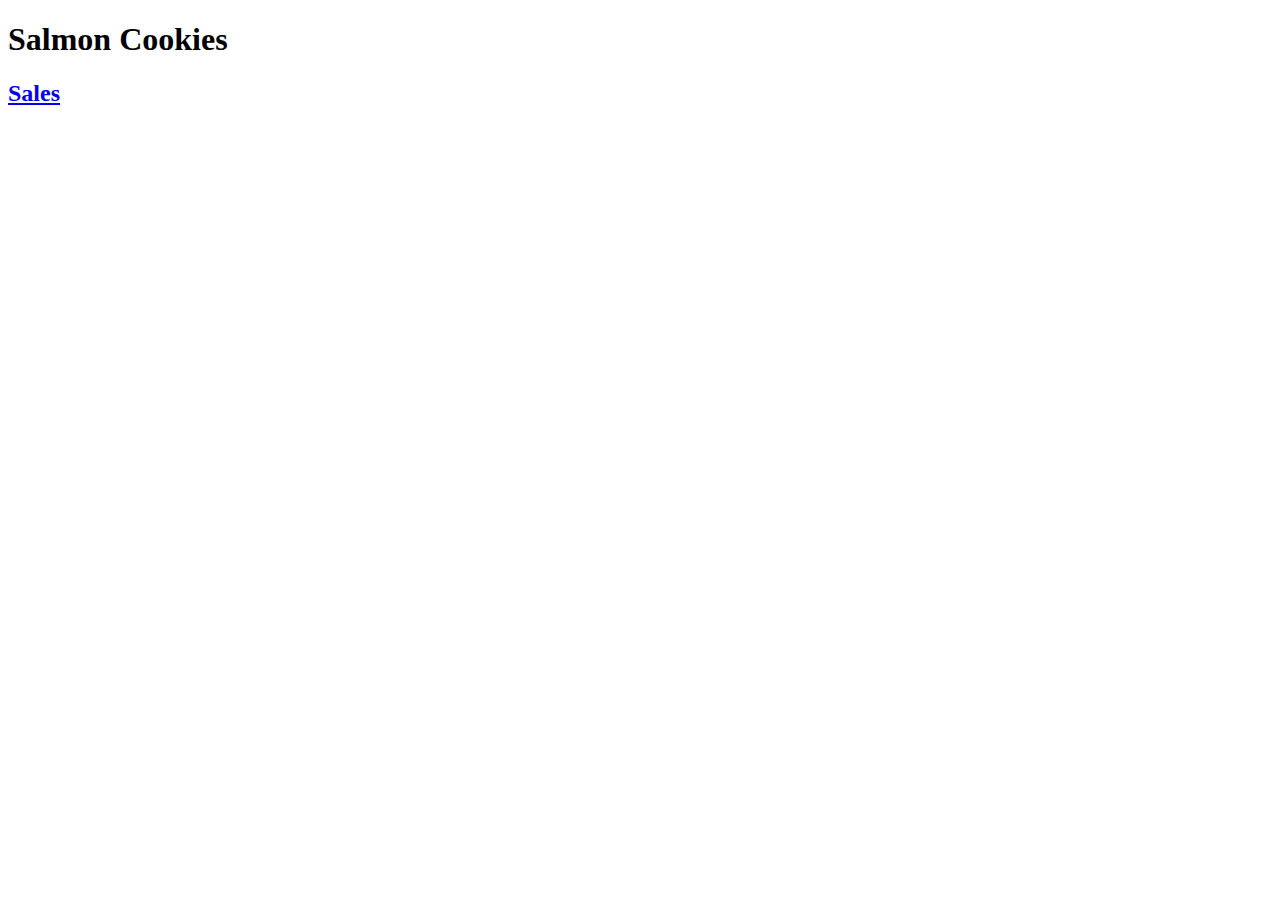
==== index.html @ 766f2ae8 "compeleted lab 6" ====
<!DOCTYPE html>
<html lang="en">
<head>
  <title>Salmon Cookies</title>
  <link rel="stylesheet" href="css/reset.css">
  <link rel="stylesheet" href="css/style.css">
</head>
<body>
  <h1>Salmon Cookies</h1>
  <main>
    <h2></h2>
    <h2><a href="sale.html">Sales</a></h2>
    <section id="Salmon Cookies"></section>

    <!-- generate this from js: -->
<!--
        <article>
           <h2></h2>
           <p></p>
           <ul>
             <li></li>
           </ul>
           <img>
        </article>
        -->

  </main>
  <script src="js/app.js"></script>
</body>
</html>
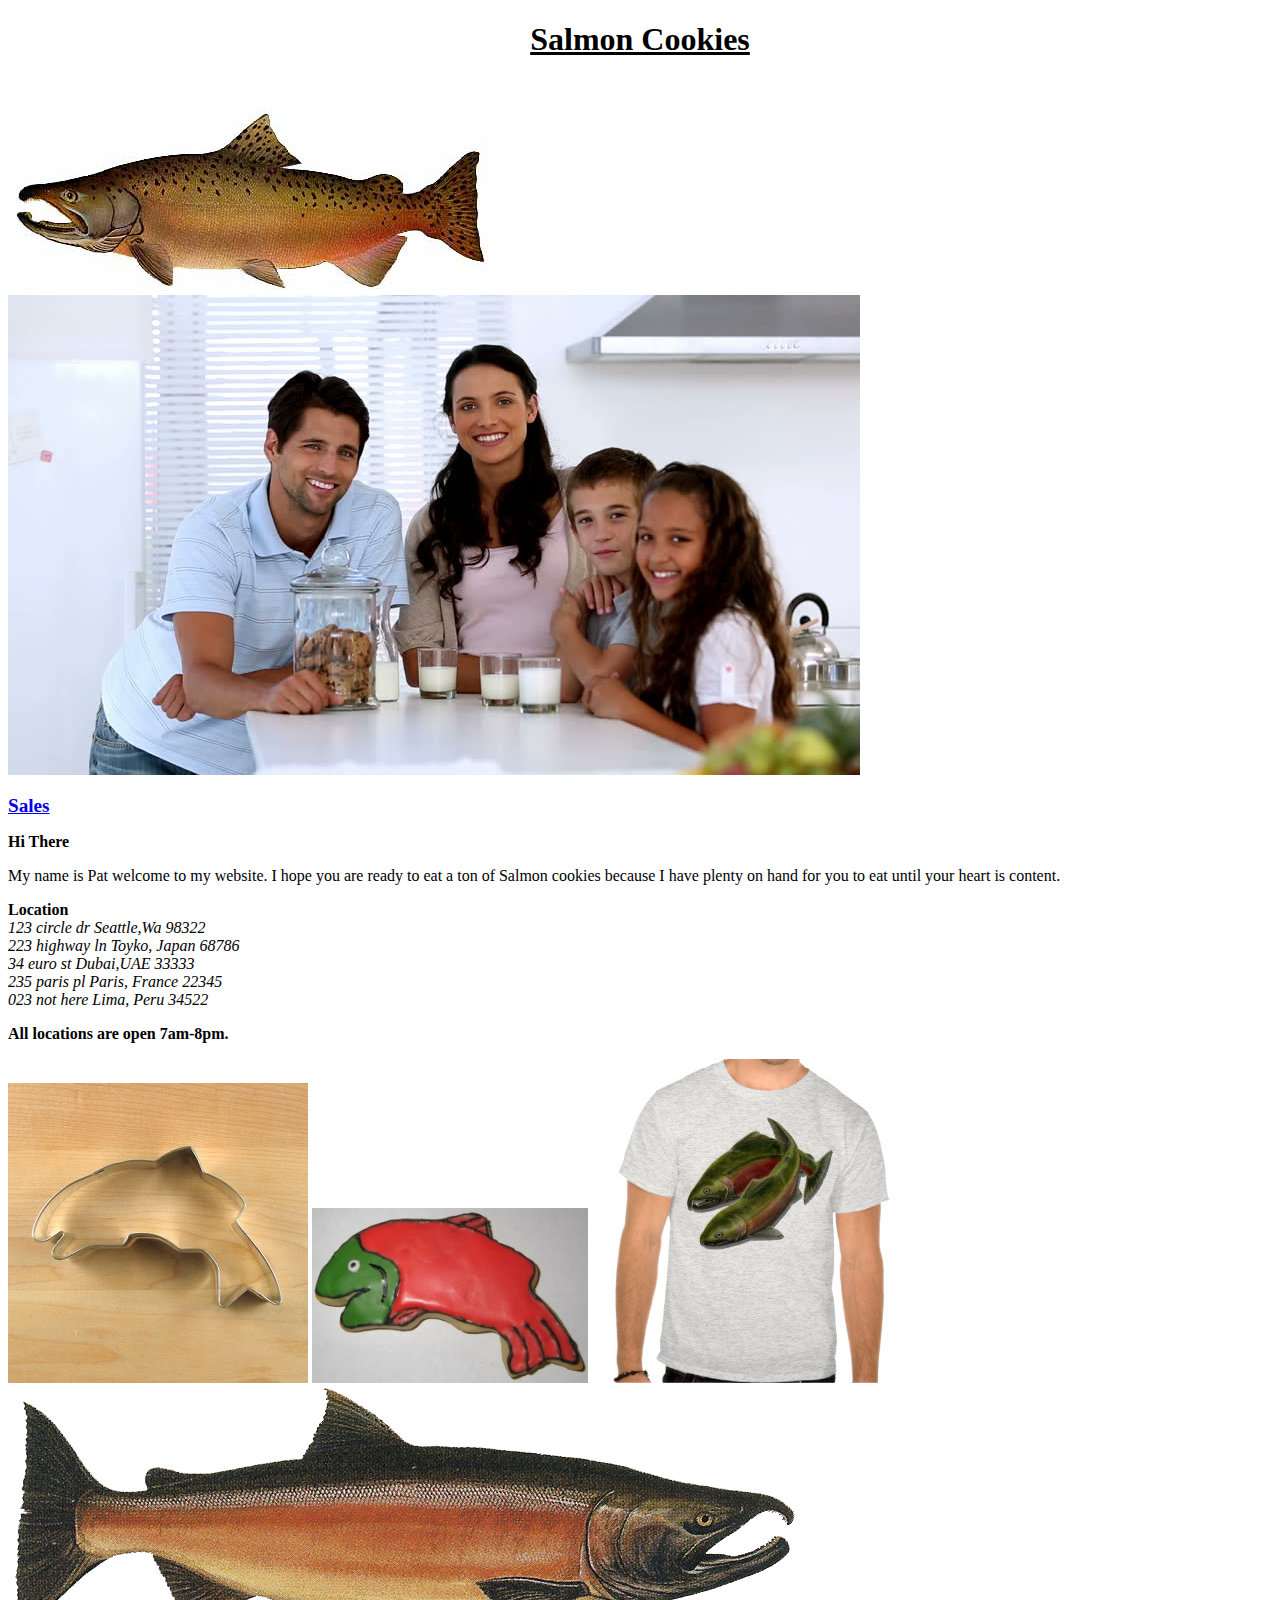
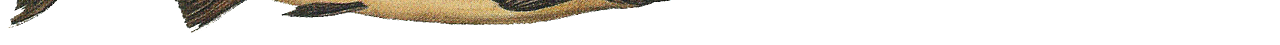
==== commit 4f73745f: "finished lab 8 and added pictures" ====
--- a/index.html
+++ b/index.html
@@ -1,19 +1,49 @@
 <!DOCTYPE html>
 <html lang="en">
+
 <head>
   <title>Salmon Cookies</title>
-  <link rel="stylesheet" href="css/reset.css">
-  <link rel="stylesheet" href="css/style.css">
+  <link rel="stylesheet" href="Css/reset.css">
+  <link rel="stylesheet" href="style.css">
+  <h1>Salmon Cookies</h1>
+  <div>
+    <img src="chinook.jpg" alt="">
+    <img src="family.jpg" alt="">
+
+  </div>
 </head>
+
 <body>
-  <h1>Salmon Cookies</h1>
   <main>
     <h2></h2>
-    <h2><a href="sale.html">Sales</a></h2>
+    <h2><a href="sales.html">Sales</a></h2>
     <section id="Salmon Cookies"></section>
 
+    <table><b>Hi There</b><br>
+      <p>My name is Pat welcome to my website. I hope you are ready to eat a ton of Salmon cookies because I have plenty
+        on hand for you to eat until your heart is content.</p>
+    </table>
+
+    <table> <b>Location</b>
+      <address>123 circle dr Seattle,Wa 98322</address>
+      <address>223 highway ln Toyko, Japan 68786</address>
+      <address>34 euro st Dubai,UAE 33333</address>
+      <address>235 paris pl Paris, France 22345</address>
+      <address>023 not here Lima, Peru 34522</address>
+      <p><b>All locations are open 7am-8pm.</b></p>
+    </table>
+
+    <Div>
+      <img src="cutter.jpeg" alt="">
+      <img src="frosted-cookie.jpg" alt="">
+      <img src="shirt.jpg" alt="">
+      <img src="salmon.png" alt="">
+      
+    </Div>
+
+
     <!-- generate this from js: -->
-<!--
+    <!--
         <article>
            <h2></h2>
            <p></p>
@@ -27,4 +57,5 @@
   </main>
   <script src="js/app.js"></script>
 </body>
-</html>
+
+</html>--- a/style.css
+++ b/style.css
@@ -0,0 +1,20 @@
+
+
+h1 {
+  font-size: 2.5vw;
+  text-align: center;
+  text-decoration: underline;
+  margin-bottom: 50px;
+}
+
+h2 {
+  font-size: 1.5vw;
+}
+
+
+ul {
+  list-style-type: square;
+  list-style-position: inside;
+}
+
+  
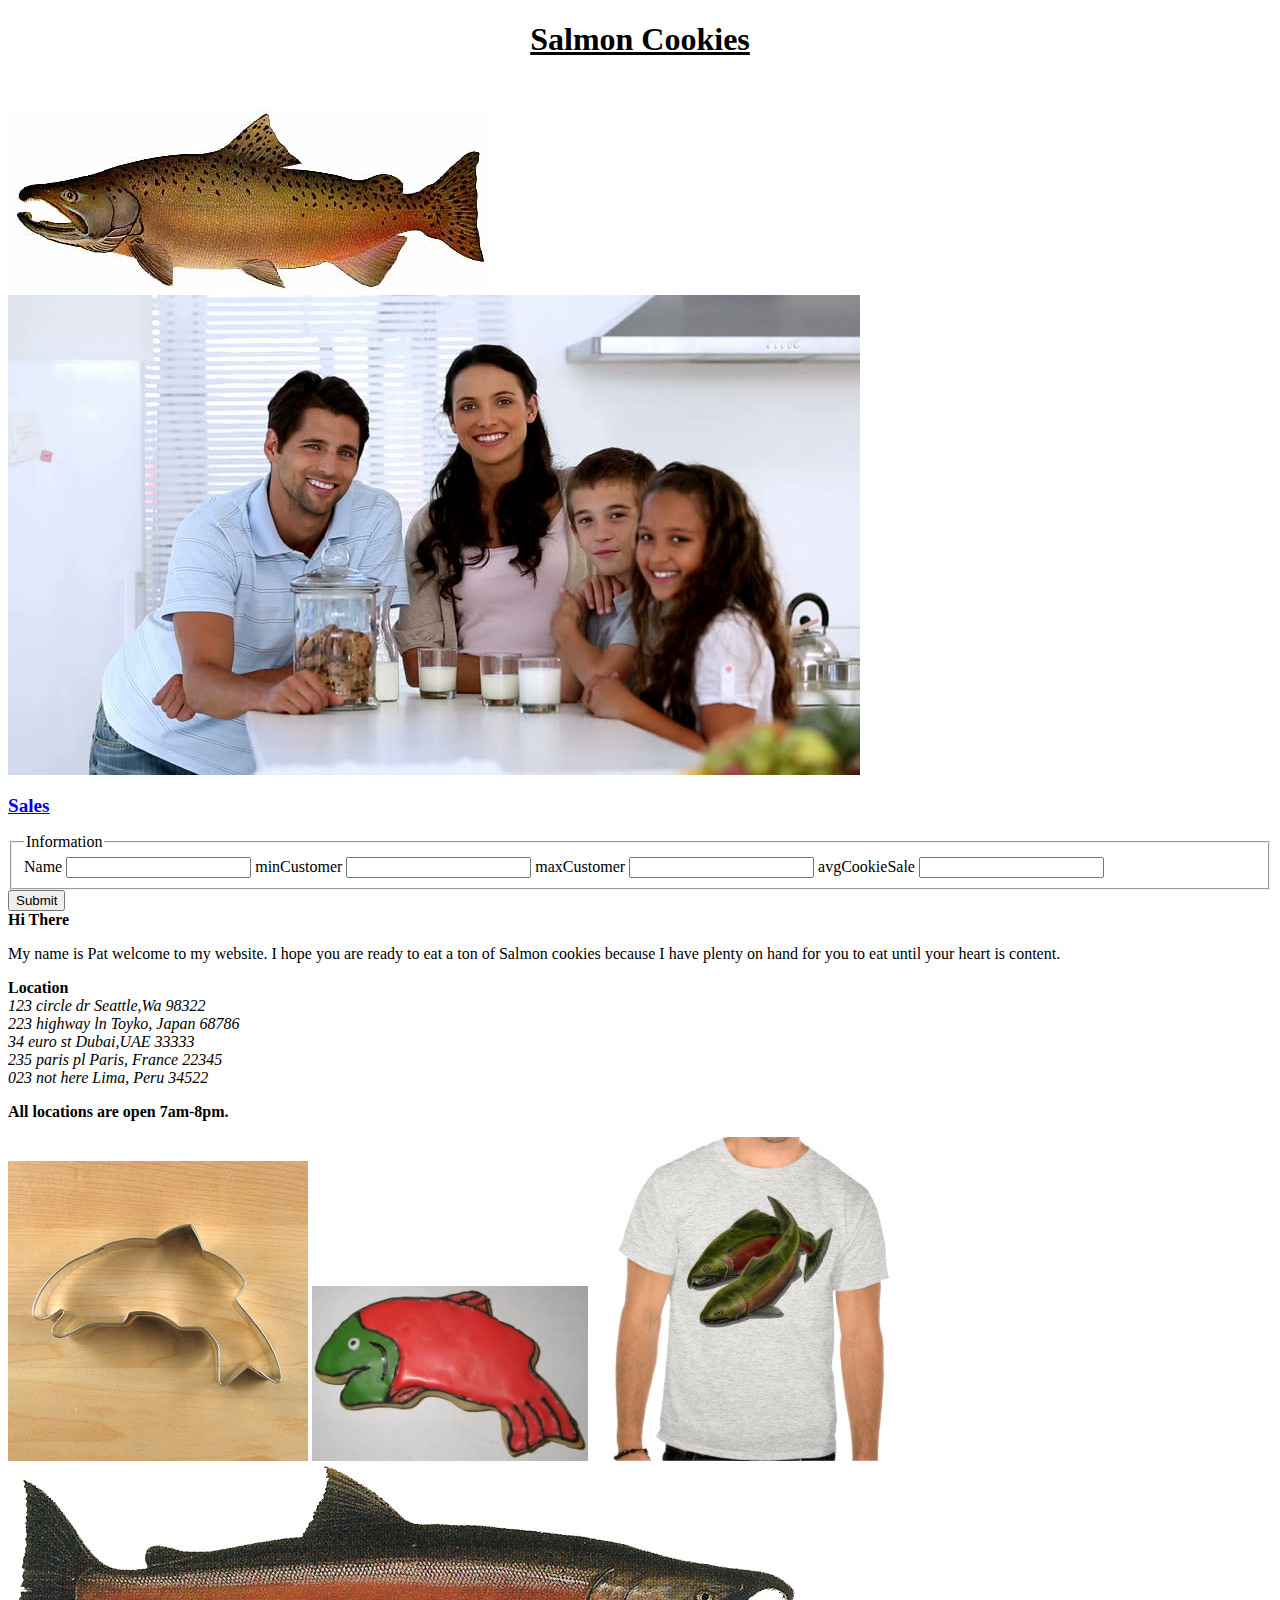
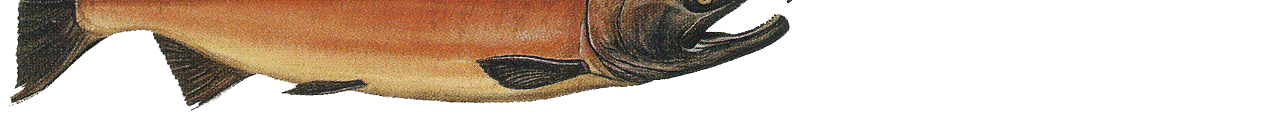
==== commit 9ad9c95f: "added form and event to index page." ====
--- a/index.html
+++ b/index.html
@@ -3,21 +3,38 @@
 
 <head>
   <title>Salmon Cookies</title>
-  <link rel="stylesheet" href="Css/reset.css">
+  <!-- <link rel="stylesheet" href="Css/reset.css"> -->
   <link rel="stylesheet" href="style.css">
   <h1>Salmon Cookies</h1>
   <div>
     <img src="chinook.jpg" alt="">
     <img src="family.jpg" alt="">
-
   </div>
+  <h2><a href="sales.html">Sales</a></h2>
 </head>
 
 <body>
   <main>
-    <h2></h2>
-    <h2><a href="sales.html">Sales</a></h2>
     <section id="Salmon Cookies"></section>
+    <form id="Cookie-Shop">
+      <fieldset>
+       <legend>Information</legend>
+
+        <label for="Name">Name</label>
+        <input type="text" id="Name" Name="Name">
+
+        <label for="minCustomer">minCustomer<label>
+        <input type="number" id="minCustomer" Name="minCustomer">
+
+        <label for="maxCustomer">maxCustomer</label>
+        <input type="number" id="maxCustomer" Name="maxCustomer">
+
+        <label for="avgCookieSale">avgCookieSale</label>
+        <input type="number" id="avgCookieSale" Name="avgCookieSale">
+
+      </fieldset>
+      <button type="submit">Submit</button>
+    </form>
 
     <table><b>Hi There</b><br>
       <p>My name is Pat welcome to my website. I hope you are ready to eat a ton of Salmon cookies because I have plenty
@@ -38,7 +55,7 @@
       <img src="frosted-cookie.jpg" alt="">
       <img src="shirt.jpg" alt="">
       <img src="salmon.png" alt="">
-      
+
     </Div>
 
 
@@ -55,7 +72,7 @@
         -->
 
   </main>
-  <script src="js/app.js"></script>
+  <script src="apps.js"></script>
 </body>
 
 </html>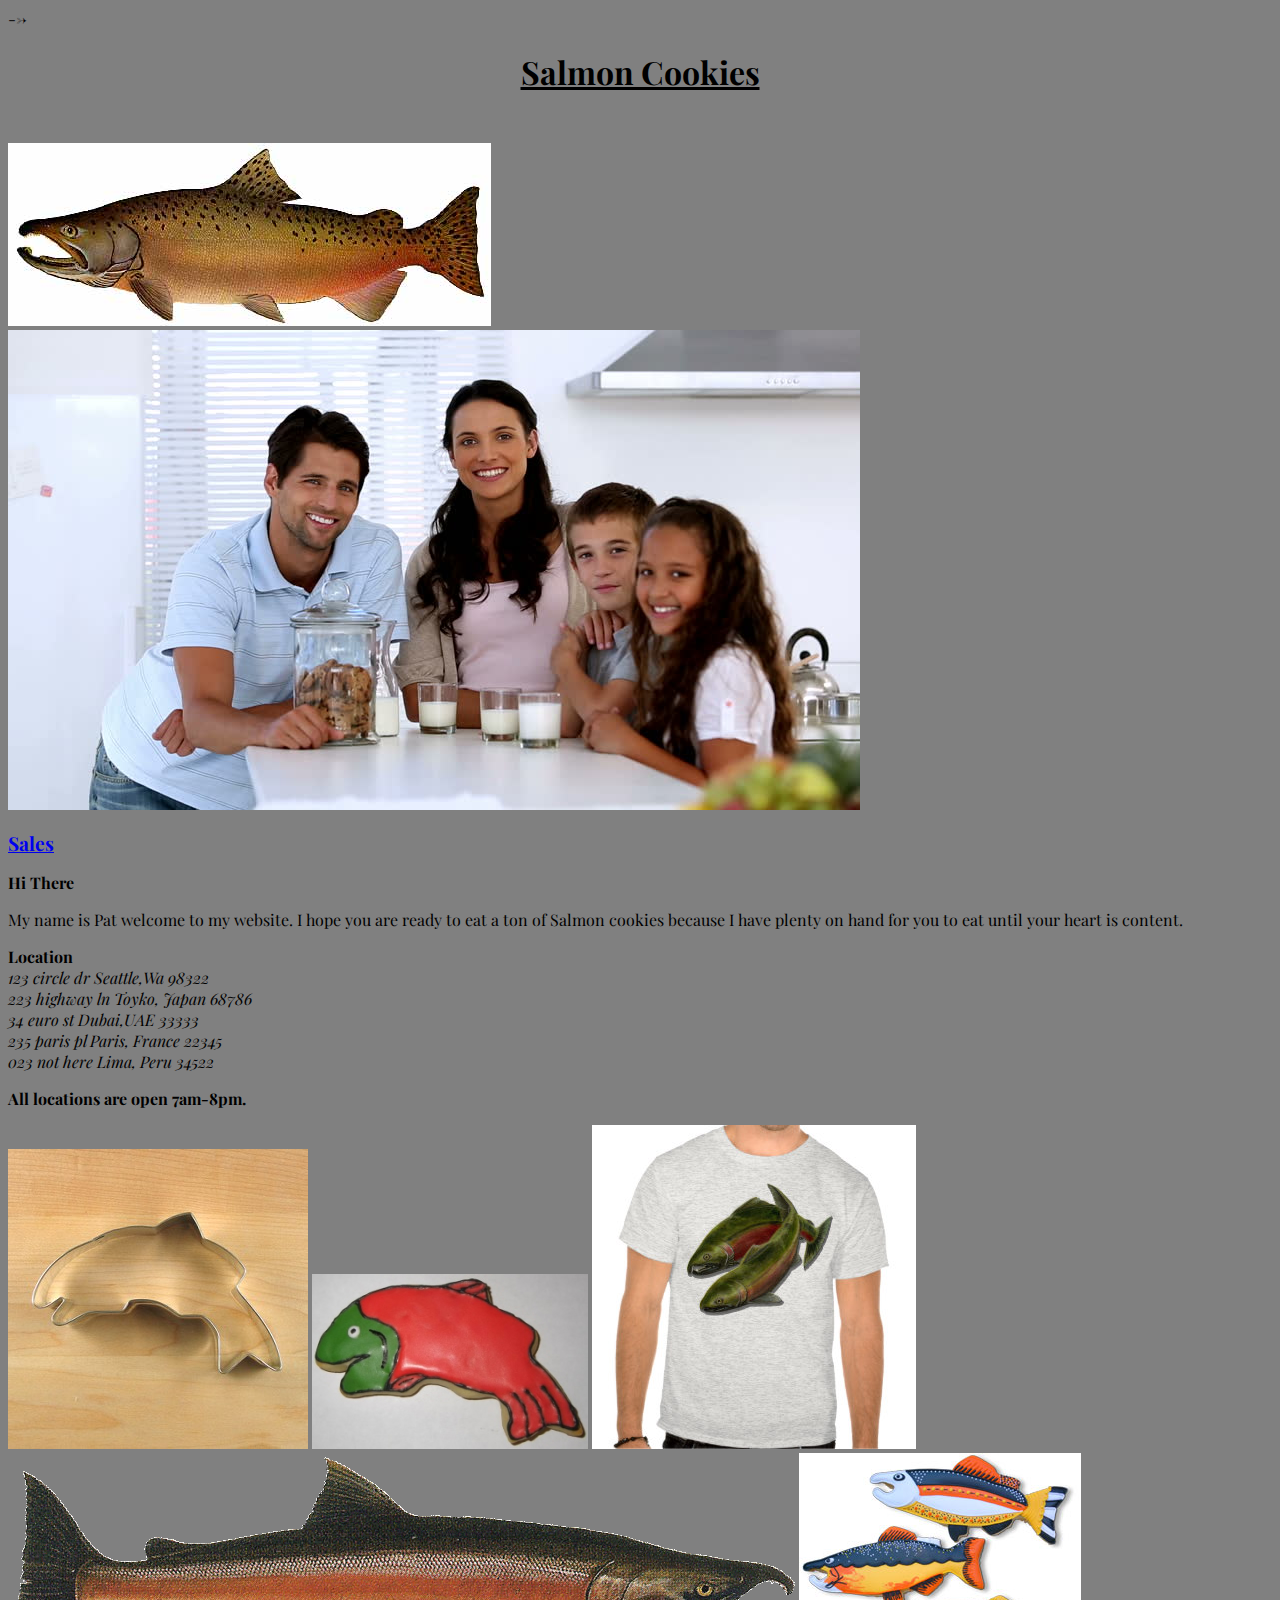
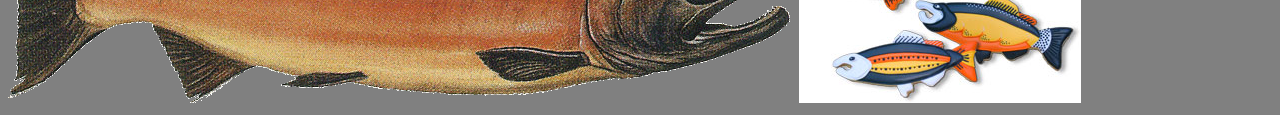
==== commit df7973d1: "added background color." ====
--- a/index.html
+++ b/index.html
@@ -3,8 +3,9 @@
 
 <head>
   <title>Salmon Cookies</title>
-  <!-- <link rel="stylesheet" href="Css/reset.css"> -->
+ <link rel="stylesheet" href="Css/reset.css"> -->
   <link rel="stylesheet" href="style.css">
+  <link href="https://fonts.googleapis.com/css2?family=Playfair+Display&display=swap" rel="stylesheet">
   <h1>Salmon Cookies</h1>
   <div>
     <img src="chinook.jpg" alt="">
@@ -16,25 +17,6 @@
 <body>
   <main>
     <section id="Salmon Cookies"></section>
-    <form id="Cookie-Shop">
-      <fieldset>
-       <legend>Information</legend>
-
-        <label for="Name">Name</label>
-        <input type="text" id="Name" Name="Name">
-
-        <label for="minCustomer">minCustomer<label>
-        <input type="number" id="minCustomer" Name="minCustomer">
-
-        <label for="maxCustomer">maxCustomer</label>
-        <input type="number" id="maxCustomer" Name="maxCustomer">
-
-        <label for="avgCookieSale">avgCookieSale</label>
-        <input type="number" id="avgCookieSale" Name="avgCookieSale">
-
-      </fieldset>
-      <button type="submit">Submit</button>
-    </form>
 
     <table><b>Hi There</b><br>
       <p>My name is Pat welcome to my website. I hope you are ready to eat a ton of Salmon cookies because I have plenty
@@ -55,6 +37,7 @@
       <img src="frosted-cookie.jpg" alt="">
       <img src="shirt.jpg" alt="">
       <img src="salmon.png" alt="">
+      <img src="fish.jpg" alt="">
 
     </Div>
 
--- a/style.css
+++ b/style.css
@@ -1,3 +1,8 @@
+* {font-family: 'Playfair Display', serif;
+}
+
+body { background-color: grey;
+}
 
 
 h1 {
@@ -17,4 +22,8 @@
   list-style-position: inside;
 }
 
-  
+
+form {
+  background-color: cornflowerblue;
+  display: block;
+}